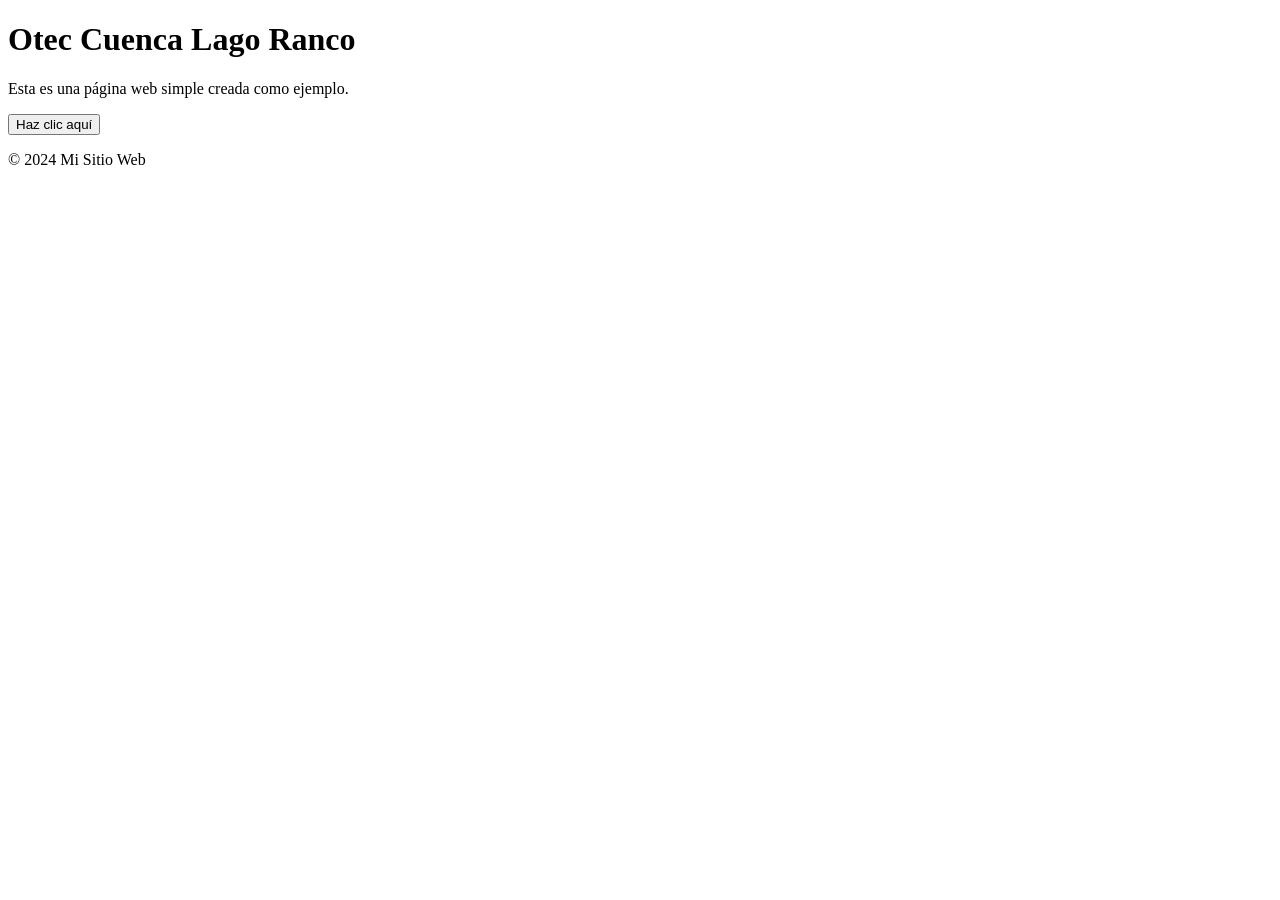
==== index.html @ 3b74a5fa "Initial commit" ====
<!DOCTYPE html>
<html lang="es">
<head>
    <meta charset="UTF-8">
    <meta name="viewport" content="width=device-width, initial-scale=1.0">
    <title>Mi Sitio Web</title>
    <link rel="stylesheet" href="styles.css">
</head>
<body>
    <header>
        <h1>Otec Cuenca Lago Ranco</h1>
    </header>
    <main>
        <p>Esta es una página web simple creada como ejemplo.</p>
        <button id="btn">Haz clic aquí</button>
    </main>
    <footer>
        <p>&copy; 2024 Mi Sitio Web</p>
    </footer>
    <script src="script.js"></script>
</body>
</html>
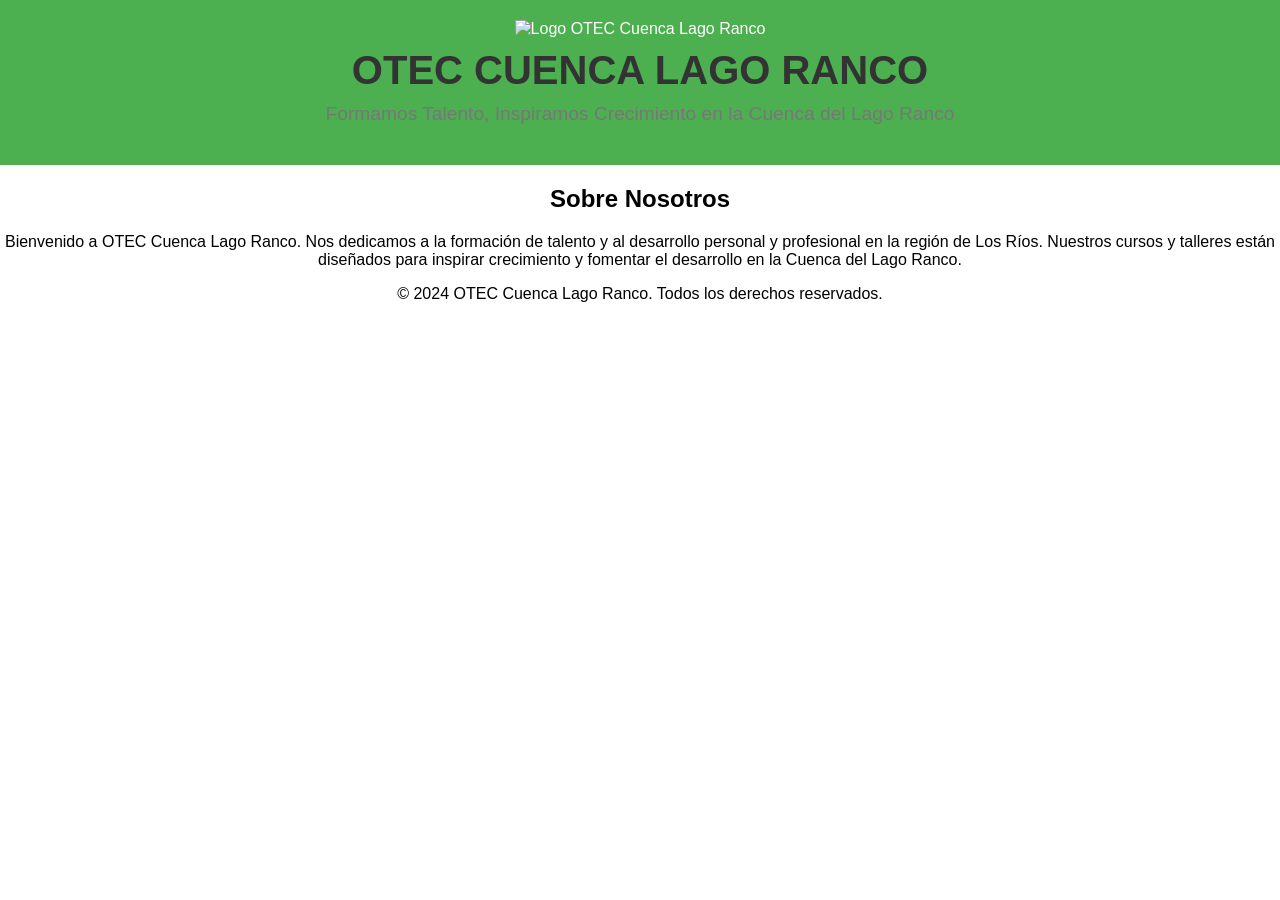
==== commit 90e1c93f: "inicio paginas" ====
--- a/index.html
+++ b/index.html
@@ -3,20 +3,30 @@
 <head>
     <meta charset="UTF-8">
     <meta name="viewport" content="width=device-width, initial-scale=1.0">
-    <title>Mi Sitio Web</title>
+    <title>OTEC Cuenca Lago Ranco</title>
     <link rel="stylesheet" href="styles.css">
 </head>
 <body>
     <header>
-        <h1>Otec Cuenca Lago Ranco</h1>
+        <div class="container">
+            <img src="Logo_otec_final.png" alt="Logo OTEC Cuenca Lago Ranco" class="logo">
+            <h1>OTEC CUENCA LAGO RANCO</h1>
+            <p class="slogan">Formamos Talento, Inspiramos Crecimiento en la Cuenca del Lago Ranco</p>
+        </div>
     </header>
     <main>
-        <p>Esta es una página web simple creada como ejemplo.</p>
-        <button id="btn">Haz clic aquí</button>
+        <section class="about">
+            <div class="container">
+                <h2>Sobre Nosotros</h2>
+                <p>Bienvenido a OTEC Cuenca Lago Ranco. Nos dedicamos a la formación de talento y al desarrollo personal y profesional en la región de Los Ríos. Nuestros cursos y talleres están diseñados para inspirar crecimiento y fomentar el desarrollo en la Cuenca del Lago Ranco.</p>
+            </div>
+        </section>
+        <!-- Puedes añadir más secciones aquí -->
     </main>
     <footer>
-        <p>&copy; 2024 Mi Sitio Web</p>
+        <div class="container">
+            <p>&copy; 2024 OTEC Cuenca Lago Ranco. Todos los derechos reservados.</p>
+        </div>
     </footer>
-    <script src="script.js"></script>
 </body>
 </html>
--- a/styles.css
+++ b/styles.css
@@ -0,0 +1,80 @@
+body {
+    font-family: Arial, sans-serif;
+    margin: 0;
+    padding: 0;
+    text-align: center;
+}
+
+header {
+    background-color: #4CAF50;
+    color: white;
+    padding: 20px 0;
+    * {
+        margin: 0;
+        padding: 0;
+        box-sizing: border-box;
+    }
+    
+    body {
+        font-family: Arial, sans-serif;
+        line-height: 1.6;
+        color: #333;
+    }
+    
+    header {
+        background-color: #f8f8f8;
+        padding: 20px 0;
+        text-align: center;
+        border-bottom: 2px solid #ccc;
+    }
+    
+    .container {
+        width: 80%;
+        margin: auto;
+        overflow: hidden;
+    }
+    
+    .logo {
+        width: 150px;
+        margin-bottom: 10px;
+    }
+    
+    h1 {
+        font-size: 2.5em;
+        color: #333;
+        margin-bottom: 10px;
+    }
+    
+    .slogan {
+        font-size: 1.2em;
+        color: #777;
+        margin-bottom: 20px;
+    }
+    
+    main {
+        padding: 20px 0;
+        background-color: #fff;
+    }
+    
+    .about {
+        padding: 20px 0;
+    }
+    
+    h2 {
+        font-size: 2em;
+        color: #333;
+        margin-bottom: 10px;
+    }
+    
+    p {
+        font-size: 1em;
+        margin-bottom: 10px;
+    }
+    
+    footer {
+        background-color: #f8f8f8;
+        padding: 10px 0;
+        text-align: center;
+        border-top: 2px solid #ccc;
+    }
+    
